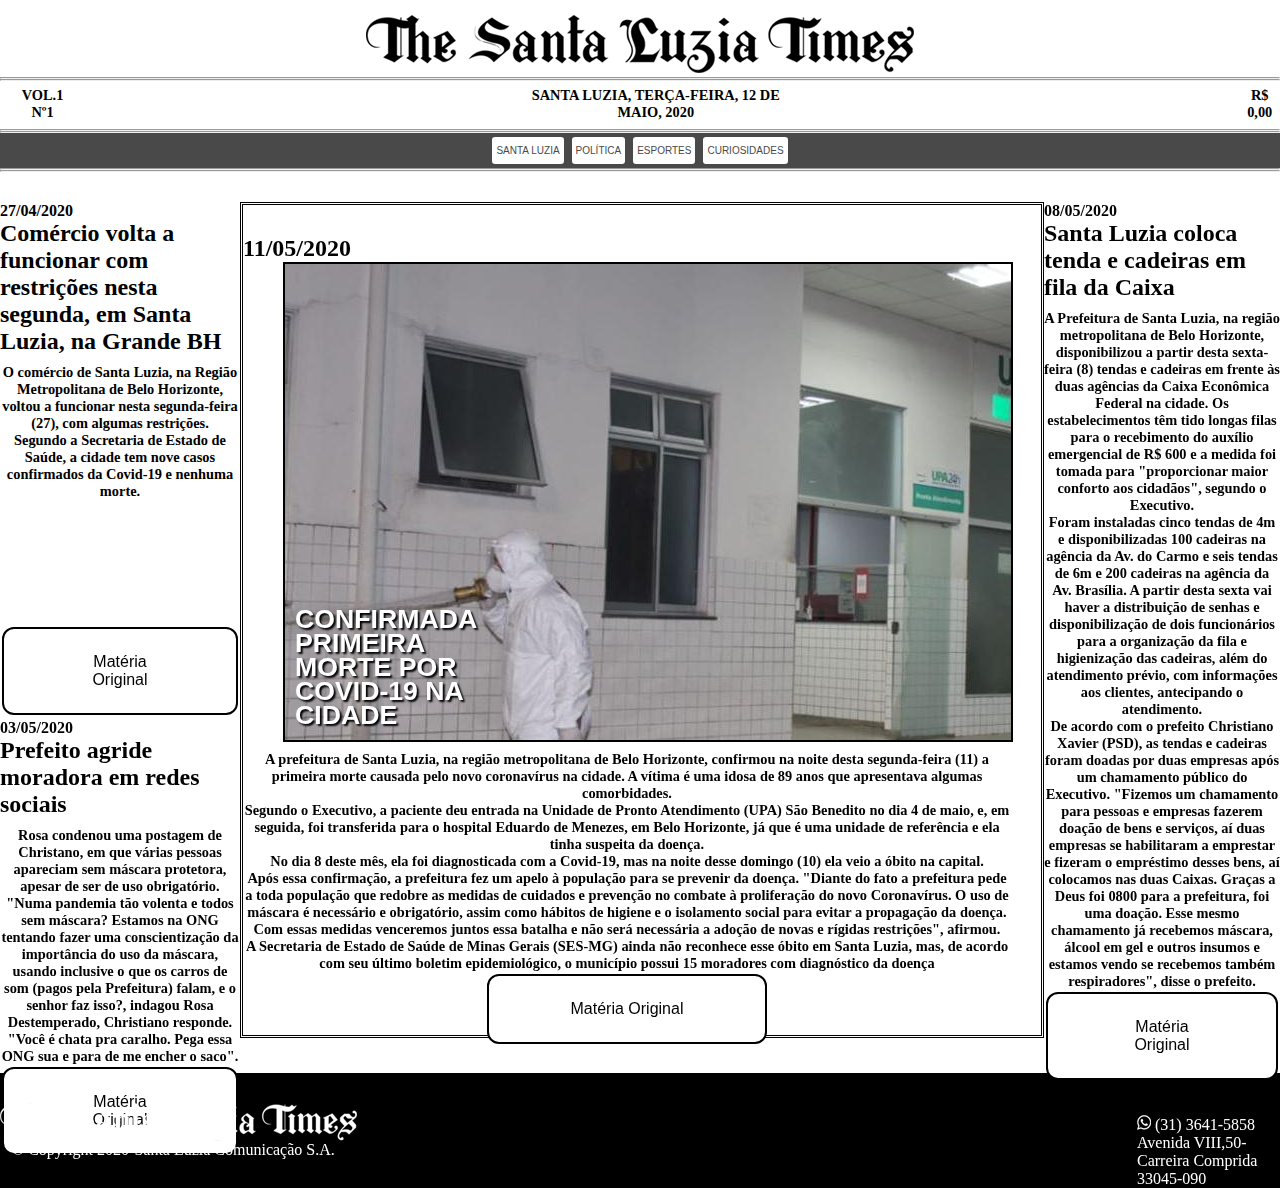
==== index.html @ 5a942d30 "Add files via upload" ====
<html>
<head>
<title>Jornal de SL</title>
<link rel="stylesheet" type="text/css" href="Css/main.css">
<link rel="sortcut icon"  type="image/x-icon" href="Img/SLIcon.ico"/>
<meta charset="UTF-8">
</head>

<body>
<header>
  <div class="logo">
    <li><a href="index.html" Title="Voltar a página inicial"><img src="Img/SL Times.png"/></a></li>
    </div>
    <hr>
    <hr>

    <div class="cabeçalho">
    <h2>VOL.1 Nº1</h2><h3>SANTA LUZIA, TERÇA-FEIRA, 12 DE MAIO, 2020</h3><h3>R$ 0,00</h3>
    </div>
   
    <div class="linha"><hr><hr></div>
    <nav class="menu">
      <ul><a href="https://pt.wikipedia.org/wiki/Santa_Luzia_(Minas_Gerais)"><button class="botão botão1">SANTA LUZIA</button></a> 
      <button class="botão botão1">POLÍTICA</button> 
      <button class="botão botão1">ESPORTES</button> 
      <button class="botão botão1">CURIOSIDADES</button></ul>
    </nav>
    <hr>
    <hr>
 </header>

 <main>
  
    <div class="colunas">
    <div class="coluna-direita">
      <h6>27/04/2020</h6>
        <h5>Comércio volta a funcionar com restrições nesta segunda, em Santa Luzia, na Grande BH</h5>
        <h4>O comércio de Santa Luzia, na Região Metropolitana de Belo Horizonte, voltou a funcionar nesta segunda-feira (27), com algumas restrições.

           <br> Segundo a Secretaria de Estado de Saúde, a cidade tem nove casos confirmados da Covid-19 e nenhuma morte.
            <article>
           <iframe width="240" height="125" src="https://www.youtube.com/embed/uGjgPwKxKHU" frameborder="0" allow="accelerometer; autoplay; encrypted-media; gyroscope; picture-in-picture" allowfullscreen></iframe>
          </article>
          </h4>

            <a href="https://g1.globo.com/mg/minas-gerais/noticia/2020/04/27/comercio-volta-a-funcionar-com-restricoes-nesta-segunda-em-santa-luzia-na-grande-bh.ghtml"><button class="button button1">Matéria Original</button></a>
          <section>
            <h6>03/05/2020</h6>
            <h5>Prefeito agride moradora em redes sociais</h5>
            <h4>Rosa condenou uma postagem de Christano, em que várias pessoas apareciam sem máscara protetora, apesar de ser de uso obrigatório. "Numa pandemia tão volenta e todos sem máscara? Estamos na ONG tentando fazer uma conscientização da importância do uso da máscara, usando inclusive o que os carros de som (pagos pela Prefeitura) falam, e o senhor faz isso?, indagou Rosa<br>Destemperado, Christiano responde. "Você é chata pra caralho. Pega essa ONG sua e para de me encher o saco".</h4>
            <a href="https://observatorioluziense.com.br/destemperado-prefeito-de-santa-luzia-agride-moradora-em-suas-redes-sociais/"><button class="button button1">Matéria Original</button></a>
      </section>
    
          </div>

    <div class="coluna-central">
      <h5>11/05/2020</h5>
      <a href="https://www.otempo.com.br/coronavirus/prefeitura-de-santa-luzia-confirma-primeira-morte-por-coronavirus-na-cidade-1.2336098"><button class="coluna-centralImg"><h1>CONFIRMADA PRIMEIRA MORTE POR COVID-19 NA CIDADE</h1></button></a>
        <h4>A prefeitura de Santa Luzia, na região metropolitana de Belo Horizonte, confirmou na noite desta segunda-feira (11) a primeira morte causada pelo novo coronavírus na cidade. A vítima é uma idosa de 89 anos que apresentava algumas comorbidades.

           <br> Segundo o Executivo, a paciente deu entrada na Unidade de Pronto Atendimento (UPA) São Benedito no dia 4 de maio, e, em seguida, foi transferida para o hospital Eduardo de Menezes, em Belo Horizonte, já que é uma unidade de referência e ela tinha suspeita da doença.
            
           <br> No dia 8 deste mês, ela foi diagnosticada com a Covid-19, mas na noite desse domingo (10) ela veio a óbito na capital.
            
            <br>Após essa confirmação, a prefeitura fez um apelo à população para se prevenir da doença. "Diante do fato a prefeitura pede a toda população que redobre as medidas de cuidados e prevenção no combate à proliferação do novo Coronavírus. O uso de máscara é necessário e obrigatório, assim como hábitos de higiene e o isolamento social para evitar a propagação da doença. Com essas medidas venceremos juntos essa batalha e não será necessária a adoção de novas e rígidas restrições", afirmou.
            
           <br> A Secretaria de Estado de Saúde de Minas Gerais (SES-MG) ainda não reconhece esse óbito em Santa Luzia, mas, de acordo com seu último boletim epidemiológico, o município possui 15 moradores com diagnóstico da doença</h4>

            <a href="https://www.otempo.com.br/coronavirus/prefeitura-de-santa-luzia-confirma-primeira-morte-por-coronavirus-na-cidade-1.2336098"><button class="button button1">Matéria Original</button></a>
    </div>
    <div class="coluna-esquerda">
      <h6>08/05/2020</h6>
      <h5>Santa Luzia coloca tenda e cadeiras em fila da Caixa</h5>
      <h4>A Prefeitura de Santa Luzia, na região metropolitana de Belo Horizonte, disponibilizou a partir desta sexta-feira (8) tendas e cadeiras em frente às duas agências da Caixa Econômica Federal na cidade. Os estabelecimentos têm tido longas filas para o recebimento do auxílio emergencial de R$ 600 e a medida foi tomada para "proporcionar maior conforto aos cidadãos", segundo o Executivo.

       <br> Foram instaladas cinco tendas de 4m e disponibilizadas 100 cadeiras na agência da Av. do Carmo e seis tendas de 6m e 200 cadeiras na agência da Av. Brasília. A partir desta sexta vai haver a distribuição de senhas e disponibilização de dois funcionários para a organização da fila e higienização das cadeiras, além do atendimento prévio, com informações aos clientes, antecipando o atendimento. 
        
        
        <br> De acordo com o prefeito Christiano Xavier (PSD), as tendas e cadeiras foram doadas por duas empresas após um chamamento público do Executivo. "Fizemos um chamamento para pessoas e empresas fazerem doação de bens e serviços, aí duas empresas se habilitaram a emprestar e fizeram o empréstimo desses bens, aí colocamos nas duas Caixas. Graças a Deus foi 0800 para a prefeitura, foi uma doação. Esse mesmo chamamento já recebemos máscara, álcool em gel e outros insumos e estamos vendo se recebemos também respiradores", disse o prefeito.</h4>

        <a href="https://www.otempo.com.br/cidades/santa-luzia-coloca-tenda-e-cadeiras-em-fila-da-caixa-1.2334637"><button class="button button1">Matéria Original</button></a>
    </div>
</div>

</main>
 

 
 
    <! --   https://www.otempo.com.br/cidades/santa-luzia-coloca-tenda-e-cadeiras-em-fila-da-caixa-1.2334637
    https://www.otempo.com.br/coronavirus/prefeitura-de-santa-luzia-confirma-primeira-morte-por-coronavirus-na-cidade-1.2336098
    https://g1.globo.com/mg/minas-gerais/noticia/2020/04/27/comercio-volta-a-funcionar-com-restricoes-nesta-segunda-em-santa-luzia-na-grande-bh.ghtml
    https://observatorioluziense.com.br/destemperado-prefeito-de-santa-luzia-agride-moradora-em-suas-redes-sociais/
    
    COLOCAR UM HOVER PRA FAZER QUE NEM NESSE SITE:https://observatorioluziense.com.br/destemperado-prefeito-de-santa-luzia-agride-moradora-em-suas-redes-sociais/
-->
</body>
<footer>
   <div class="menu-final"> 
        <li><a href="index.html" Title="Voltar a página inicial"><img src="Img/SL Times White.png"/></a>
        <p>© Copyright 2020-Santa Luzia Comunicação S.A.</p></li> 
        <div class="Info"><li><p><img src="Img/Whatsapp.png"/> (31) 3641-5858</p></li><p>Avenida VIII,50-Carreira Comprida 33045-090</p></div>
    </div>
</footer>    
</html>
---- Css/main.css ----
*{
    margin: 0px;
    padding: 0px;
  }

body{
    list-style: none;
    text-align: center;
    margin-top: 15px;
}
.cabeçalho{
    display: flex;
    justify-content: right;
    margin-top: 6px;
}
.linha{
    margin-top: 8px;
}
.menu{
    width: 100%;
    height: 35px;
    background-color: rgb(73, 73, 73);
    border-style: solid white;
}
.botão{
    border: none;
    color:rgb(73, 73, 73);
    padding: 8px 4px;
    text-align: center;
    text-decoration: none;
    display: inline-block;
    font-size: 10px;
    margin-top: 2px;
    transition-duration: 0.4s;
    cursor: pointer;
    border-radius: 5px;
}
.botão1{
    background-color: white; 
    color: rgb(73, 73, 73); 
    border: 2px solid  rgb(73, 73, 73);
}
.botão1:hover {
    background-color: rgb(53, 53, 53);
    color: white;
  }
  .botão1:active{
    background-color: gray;
}
h1{
    color:white;
    font-family: Arial, Helvetica, sans-serif;
    float: left;
    width: 200px;
    line-height: 90%;
    margin-top: 330px;
    margin-left: 10px;
    text-align: left;
    text-shadow:2px 2px 2px rgb(0, 0, 0);
}
h2{
    font-size: 90%;
    padding-left: 13px;
}
h3{
    font-size: 90%;
    padding-left: 440px;   
}
h4{
    font-size: 90%;
    margin-top: 9px;
}
h5{
    font-size: 150%;
    text-align: left;
    font-family: 'Times New Roman';
}
h6{
    font-size: 100%;
    text-align: left;
    font-family: 'Times New Roman';    
}
p{
    color:white;
    font-family: 'Calibri';
    margin-left: 12px;
}
.colunas{
    display: flex;
    justify-content: right;  
    margin-bottom: 35px;  
}
.coluna-direita{
    width: 20%;
    height: 690px;
    margin-top: 30px;
}
.coluna-centralImg{
    width: 730px;
    height: 480px;
    background-image: url(../Img/upa.jpg);
    border-style: solid ;
    margin-left: 40px;
    text-align: end;
    cursor: pointer;
}
.coluna-centralImg:hover{   
    opacity: 90%;
}

.coluna-centralImg:visited{
    color: rgb(0, 0, 0);
}
.coluna-central{
    width: 60%;
    height: 800px;
    margin-top: 30px;
    border-style: double;
    padding-top: 30px;
    padding-right: 30px;

}
.button {
    border: none;
    color: white;
    padding: 24px 82px;
    text-align: center;
    text-decoration: none;
    display: inline-block;
    font-size: 16px;
    margin: 4px 2px;
    transition-duration: 0.4s;
    cursor: pointer;
    margin-top: 2px;
    border-radius: 12px;
  }
  .button1 {
    background-color: white; 
    color: black; 
    border: 2px solid rgb(0, 0, 0);
  }
  
  .button1:hover {
    background-color: rgb(0, 0, 0);
    color: white;
  }
  .button1:active{
      background-color: gray;
  }
.coluna-esquerda{
    width: 20%;
    height: 690px;
    margin-top: 30px;
}
.menu-final{
    width: 100%;
    height: 85px;
    background-color: rgb(0, 0, 0);
    justify-content: left;
    text-align: left;
    padding-top: 30px;
    display: flex;
    list-style: none;
}
.info{
    padding-left: 60%;
    padding-top: 12px;
}
.logo{
    animation-name: logo;
    animation-duration: 2s;
    transition: width 2s;
}
@keyframes logo{
    0% {opacity: 0%;}
    25% {opacity: 25%;}
    75% {opacity: 75%;}
    100% {opacity: 100%;}
}
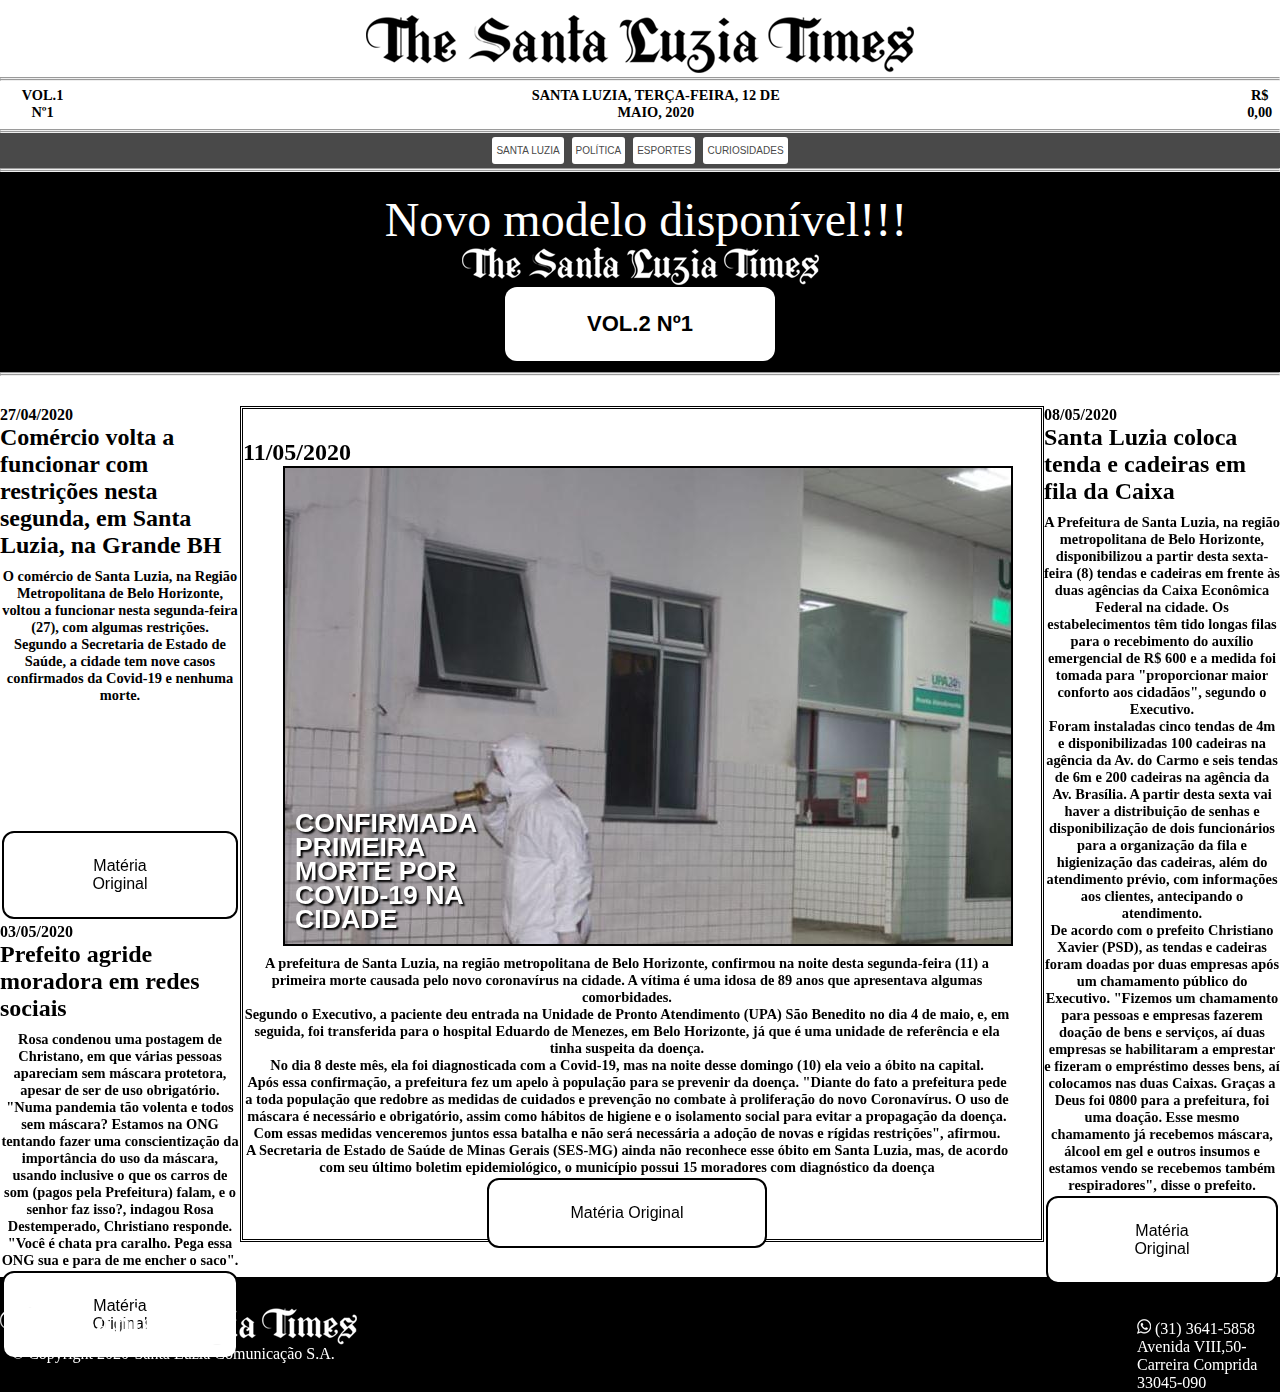
==== commit 7cf27062: "Add files via upload" ====
--- a/index.html
+++ b/index.html
@@ -27,8 +27,18 @@
     </nav>
     <hr>
     <hr>
+   
+
  </header>
+  <div class="model2">
+        <p> Novo modelo disponível!!!</p>
+        <img src="Img/SL Times White.png"/> 
+        <br>
+        <a href="model2.html"><button class="button2">VOL.2 Nº1</button></a>
 
+      </div>
+        <hr>
+        <hr>
  <main>
   
     <div class="colunas">
--- a/Css/main.css
+++ b/Css/main.css
@@ -177,3 +177,42 @@
     75% {opacity: 75%;}
     100% {opacity: 100%;}
 }
+
+.model2{
+    width: 100%;
+    height: 180px;
+    text-align: center;
+    background-color: black;
+    color: white;
+    justify-content: center;
+    font-size: 300%;
+    font-family: 'Gill Sans', 'Gill Sans MT', Calibri, 'Trebuchet MS', sans-serif;
+    padding-top: 20px;
+}
+.button2 {
+    background-color: white; 
+    color: black; 
+    border: 2px solid rgb(0, 0, 0);
+    border: none;
+    color: rgb(0, 0, 0);
+    font-family: 'Gill Sans', 'Gill Sans MT', Calibri, 'Trebuchet MS', sans-serif;
+    padding: 24px 82px;
+    text-align: center;
+    text-decoration: none;
+    display: inline-block;
+    font-size: 22px;
+    margin: 4px 2px;
+    transition-duration: 0.4s;
+    cursor: pointer;
+    margin-top: 2px;
+    border-radius: 12px;
+    font-weight: bold
+  }
+  
+  .button2:hover {
+    background-color: rgb(0, 0, 0);
+    color: white;
+  }
+  .button2:active{
+      background-color: gray;
+  }